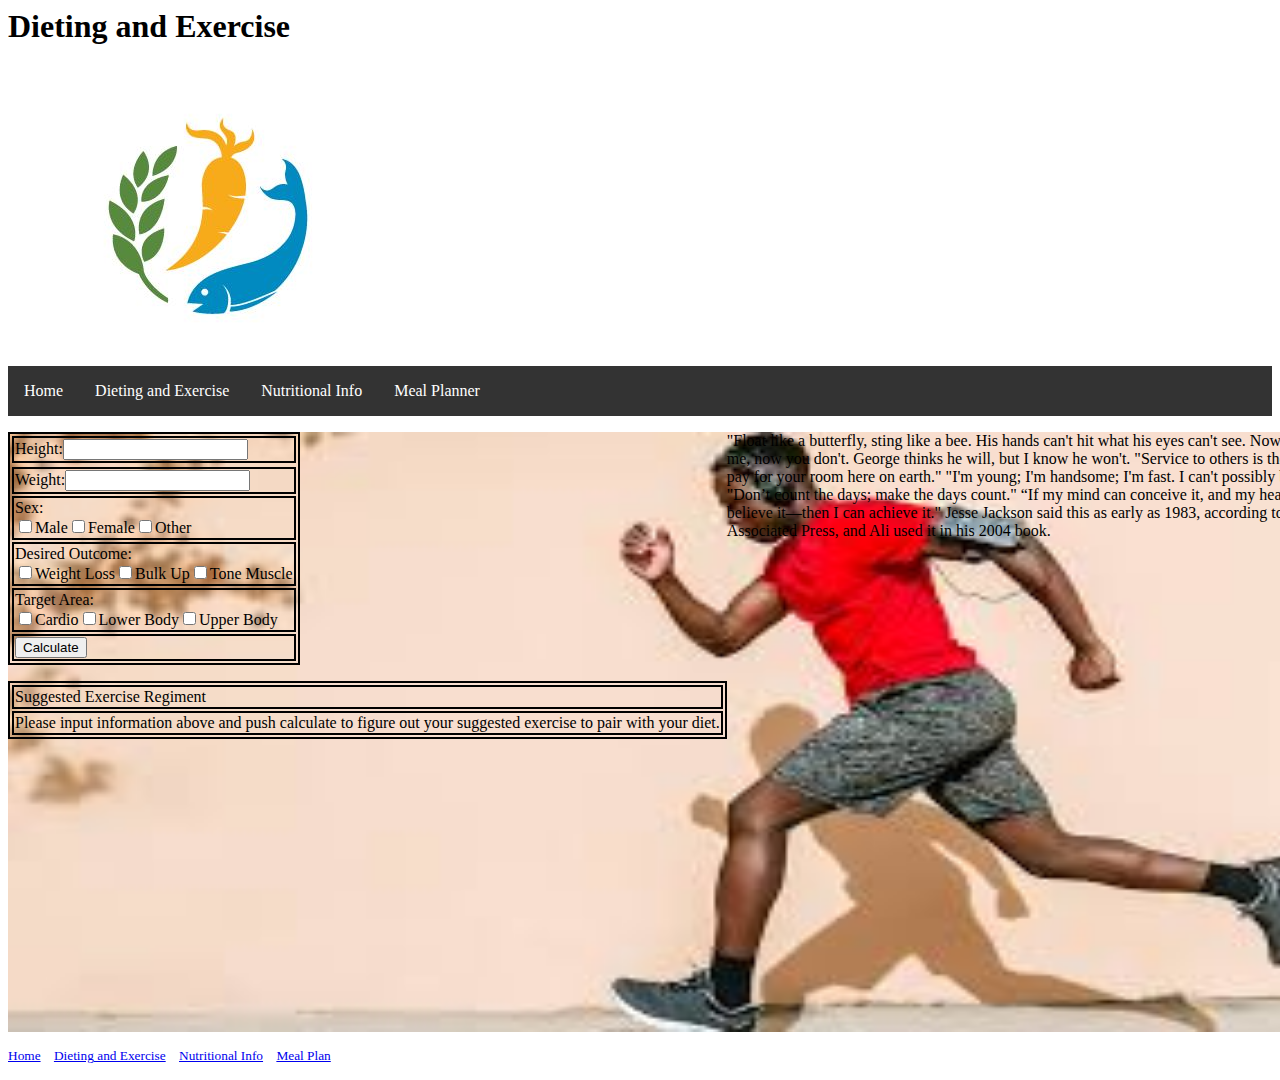
==== dietandexercise.html @ 026521e1 "Update dietandexercise.html" ====
<html>
<head>
	<title>Dieting and Exercise</title>
	<script>
	
	</script>
	<style>
		td 
		{
			border: 2px solid black;
		}
		table 
		{
			border: 2px solid black;
		}
		ul 
		{
			list-style-type: none;
			margin: 0;
			padding: 0;
			overflow: hidden;
			background-color: #333333;
		}
		
		li
		{
			float: left;
		}
		li a 
		{
			display: block;
			color: white;
			text-align: center;
			padding: 16px;
			text-decoration: none;
		}
		li a:hover 
		{
			background-color: #111111;
		}
		
		#exerciseCalculator 
		{
			float: left;
			display: block;
			padding: 20 px;
			width: 200 px;
			height: 200px;
		}
		
		#info
		{
			display: block;
			padding-left: 60 px;
			width: 200 px;
			height: 200 px;
		}
	</style>
	<header>
			<h1>Dieting and Exercise</h1>
			</header>
	<nav>
	<a href="index.html"><img src="img/logo.jpg" alt="Logo"></a>
		<ul>
			<li><a href="home.html">Home</a></li>
			<li><a href="dietandexercise.html">Dieting and Exercise</a></li>
			<li><a href="nutrition.html">Nutritional Info</a></li>
			<li><a href="meal.html">Meal Planner</a></li>
		</ul>
	</nav>
</head>
<body>

	<div style="background-image: url('img/fitness.jfif');height:600px;width:1350px;background-size:1350px 600px;">
	
	<div id="exerciseCalculator">
	
	<form name="generalInfo">
		<table>
		<tr>
			<td>Height:<input type="text" name="height" id="height"></td>
		<tr>
		</tr>
			<td>Weight:<input type="text" name="weight" id="weight"></td>
		</tr>
		<tr>
			<td>Sex:<br/><input type="checkbox" name="male" id="male" value="male">Male<input type="checkbox" name="female" id="female">Female<input type="checkbox" name="other" id="pther" value="other">Other</td>
		</tr>
		<tr>
			<td>Desired Outcome:<br/><input type="checkbox" name="wloss" id="wloss" value="wloss">Weight Loss<input type="checkbox" name="bulk" id="bulk" value="bulk">Bulk Up<input type="checkbox" name="tone" id="tone" value="tone">Tone Muscle</td>
		</tr>
		<tr>
			<td>Target Area:<br/><input type="checkbox" name="cardio" id="cardio" value="cardio">Cardio<input type="checkbox" name="legs" id="legs" value="legs">Lower Body<input type="checkbox" id="upper" name="upper" value="upper">Upper Body</td>
		</tr>
		<tr>
			<td>
			<button type="button" onclick="calculate(document.getElementById('height').value, document.getElementById('weight').value, document.getElementById('male').value,
			document.getElementById('female').value, document.getElementById('other').value, document.getElementById('wloss').value, document.getElementById('bulk').value, 
			document.getElementById('tone').value, document.getElementById('cardio').value, document.getElementById('legs').value, document.getElementById('upper').value);">Calculate</button>
			</td>
		</tr>
		</table>
	</form>
	
	<table>
	<tr>
		<td>Suggested Exercise Regiment</td>
	</tr>
	<tr>
		<td><p id="calculationResult">Please input information above and push calculate to figure out your suggested exercise to pair with your diet.</p></td>
	</tr>
	</table>
	
	</div>
	
	<div id="info">
	<p> 
	"Float like a butterfly, sting like a bee. His hands can't hit what his eyes can't see. Now you see me, now you don't. George thinks he will, but I know he won't.
	"Service to others is the rent you pay for your room here on earth."
	"I'm young; I'm handsome; I'm fast. I can't possibly be beat."
	"Don’t count the days; make the days count."
	“If my mind can conceive it, and my heart can believe it—then I can achieve it." Jesse Jackson said this as early as 1983, according to the Associated Press, and Ali used it in his 2004 book.
	</p>
	</div>
	
	</div>
			<footer><small><p id="legal">
      <a href="home.html">Home</a>&nbsp; &nbsp;
      <a href="dietandexercise.html">Dieting and Exercise</a>&nbsp; &nbsp;
      <a href="nutrition.html">Nutritional Info</a>&nbsp; &nbsp;
      <a href="meal.html">Meal Plan</a>&nbsp; &nbsp;
  
		</small></p></footer>
</body>
</html>
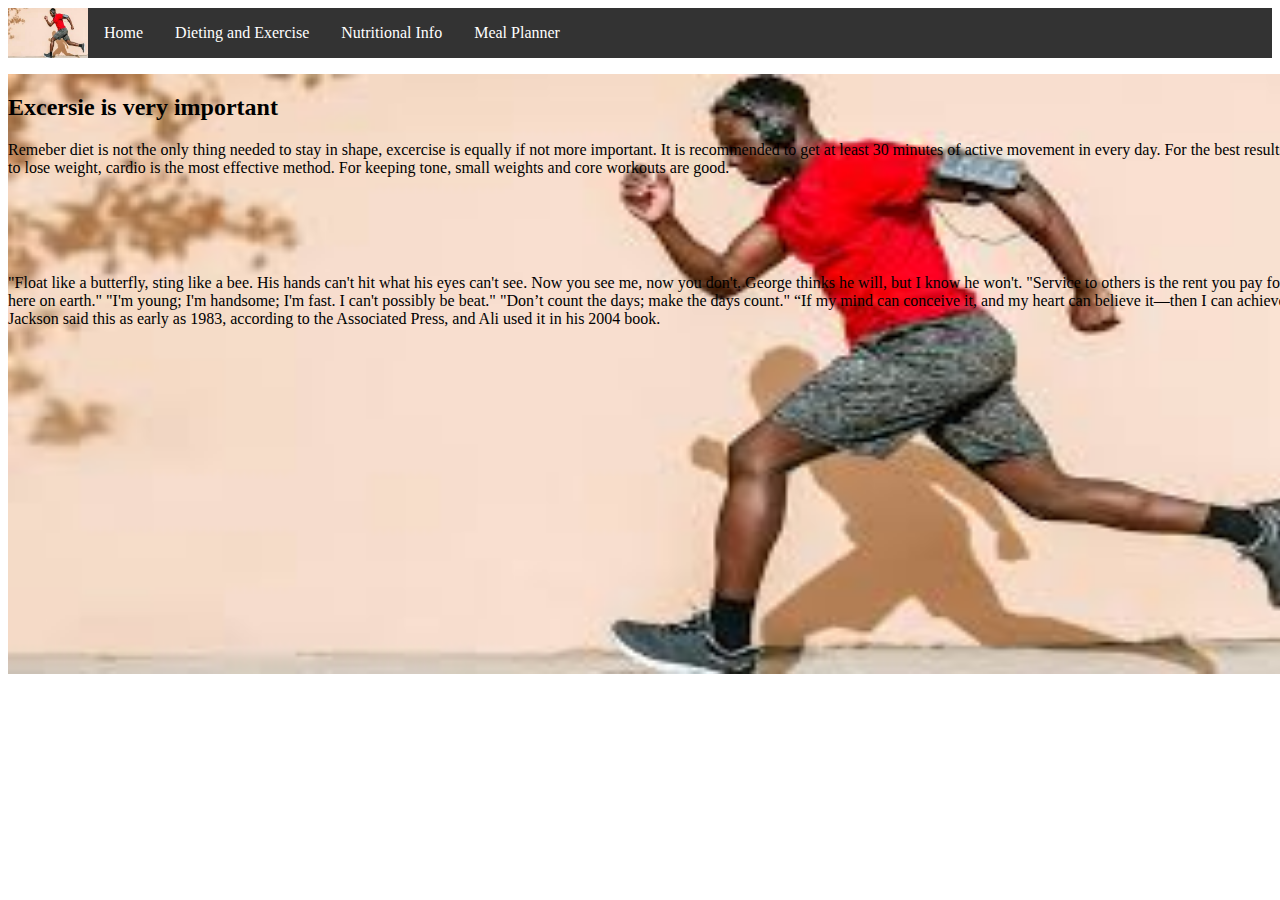
==== commit 4177dadd: "Change diet and excercise" ====
--- a/dietandexercise.html
+++ b/dietandexercise.html
@@ -22,10 +22,18 @@
 			background-color: #333333;
 		}
 		
+		img 
+		{
+			width: 80px;
+			height: 50px;
+			float: left;
+		}
+
 		li
 		{
 			float: left;
 		}
+
 		li a 
 		{
 			display: block;
@@ -34,6 +42,7 @@
 			padding: 16px;
 			text-decoration: none;
 		}
+
 		li a:hover 
 		{
 			background-color: #111111;
@@ -56,11 +65,8 @@
 			height: 200 px;
 		}
 	</style>
-	<header>
-			<h1>Dieting and Exercise</h1>
-			</header>
 	<nav>
-	<a href="index.html"><img src="img/logo.jpg" alt="Logo"></a>
+		<img src="img/fitness.jfif">
 		<ul>
 			<li><a href="home.html">Home</a></li>
 			<li><a href="dietandexercise.html">Dieting and Exercise</a></li>
@@ -70,46 +76,18 @@
 	</nav>
 </head>
 <body>
-
+	
 	<div style="background-image: url('img/fitness.jfif');height:600px;width:1350px;background-size:1350px 600px;">
 	
 	<div id="exerciseCalculator">
 	
-	<form name="generalInfo">
-		<table>
-		<tr>
-			<td>Height:<input type="text" name="height" id="height"></td>
-		<tr>
-		</tr>
-			<td>Weight:<input type="text" name="weight" id="weight"></td>
-		</tr>
-		<tr>
-			<td>Sex:<br/><input type="checkbox" name="male" id="male" value="male">Male<input type="checkbox" name="female" id="female">Female<input type="checkbox" name="other" id="pther" value="other">Other</td>
-		</tr>
-		<tr>
-			<td>Desired Outcome:<br/><input type="checkbox" name="wloss" id="wloss" value="wloss">Weight Loss<input type="checkbox" name="bulk" id="bulk" value="bulk">Bulk Up<input type="checkbox" name="tone" id="tone" value="tone">Tone Muscle</td>
-		</tr>
-		<tr>
-			<td>Target Area:<br/><input type="checkbox" name="cardio" id="cardio" value="cardio">Cardio<input type="checkbox" name="legs" id="legs" value="legs">Lower Body<input type="checkbox" id="upper" name="upper" value="upper">Upper Body</td>
-		</tr>
-		<tr>
-			<td>
-			<button type="button" onclick="calculate(document.getElementById('height').value, document.getElementById('weight').value, document.getElementById('male').value,
-			document.getElementById('female').value, document.getElementById('other').value, document.getElementById('wloss').value, document.getElementById('bulk').value, 
-			document.getElementById('tone').value, document.getElementById('cardio').value, document.getElementById('legs').value, document.getElementById('upper').value);">Calculate</button>
-			</td>
-		</tr>
-		</table>
-	</form>
+	<h2>Excersie is very important</h2>
+
+	<p>Remeber diet is not the only thing needed to stay in shape, excercise is equally if not more 
+important. It is recommended to get at least 30 minutes of active movement in every day. For the best 
+results if trying to lose weight, cardio is the most effective method. For keeping tone, small weights and 
+core workouts are good.
 	
-	<table>
-	<tr>
-		<td>Suggested Exercise Regiment</td>
-	</tr>
-	<tr>
-		<td><p id="calculationResult">Please input information above and push calculate to figure out your suggested exercise to pair with your diet.</p></td>
-	</tr>
-	</table>
 	
 	</div>
 	
@@ -124,12 +102,5 @@
 	</div>
 	
 	</div>
-			<footer><small><p id="legal">
-      <a href="home.html">Home</a>&nbsp; &nbsp;
-      <a href="dietandexercise.html">Dieting and Exercise</a>&nbsp; &nbsp;
-      <a href="nutrition.html">Nutritional Info</a>&nbsp; &nbsp;
-      <a href="meal.html">Meal Plan</a>&nbsp; &nbsp;
-  
-		</small></p></footer>
 </body>
 </html>
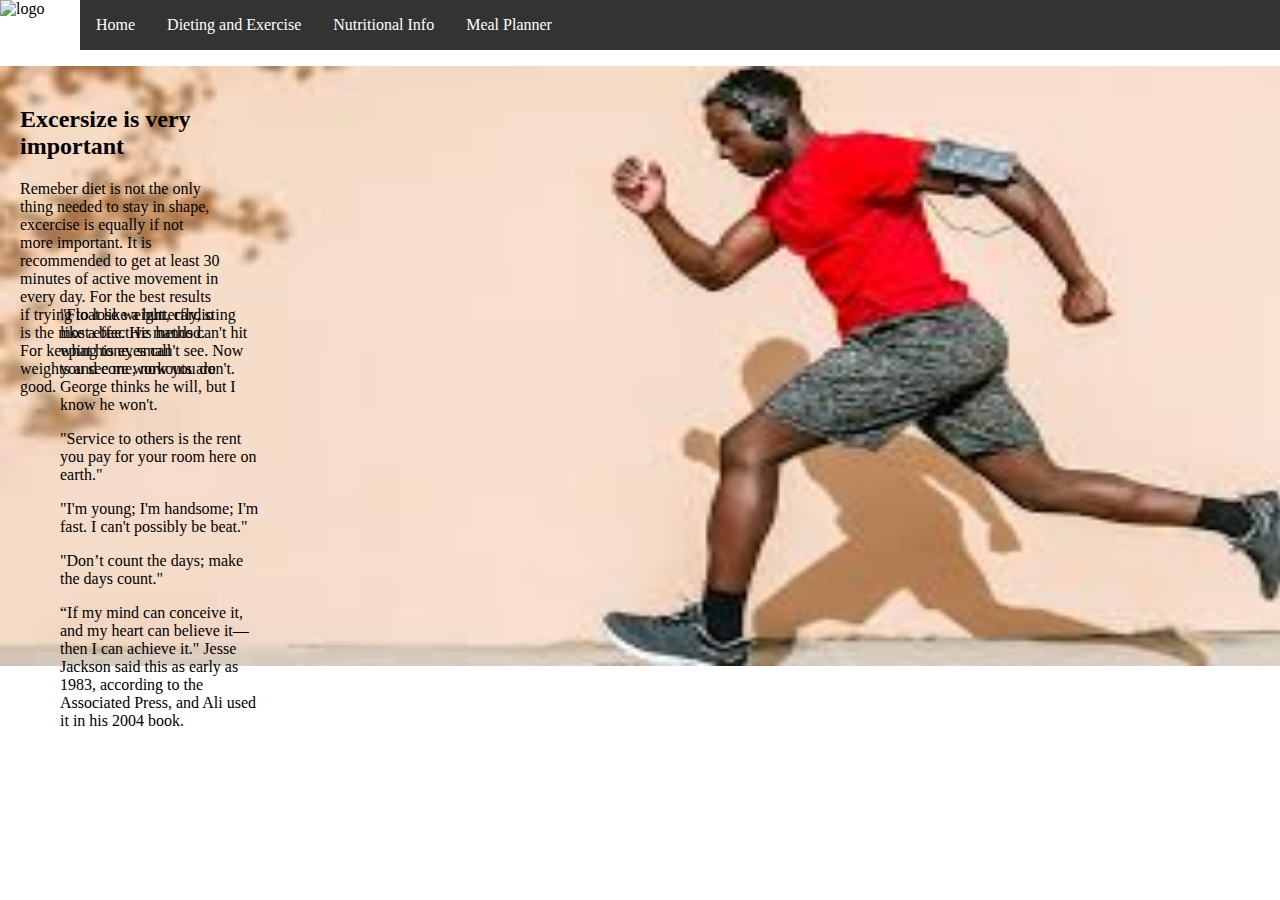
==== commit d008d423: "Clean code -- Updated" ====
--- a/dietandexercise.html
+++ b/dietandexercise.html
@@ -1,106 +1,36 @@
-<html>
-<head>
-	<title>Dieting and Exercise</title>
-	<script>
-	
-	</script>
-	<style>
-		td 
-		{
-			border: 2px solid black;
-		}
-		table 
-		{
-			border: 2px solid black;
-		}
-		ul 
-		{
-			list-style-type: none;
-			margin: 0;
-			padding: 0;
-			overflow: hidden;
-			background-color: #333333;
-		}
+<!DOCTYPE html>
+<html lang="en">
+	<head>
+		<title>Dieting and Exercise</title>
 		
-		img 
-		{
-			width: 80px;
-			height: 50px;
-			float: left;
-		}
-
-		li
-		{
-			float: left;
-		}
-
-		li a 
-		{
-			display: block;
-			color: white;
-			text-align: center;
-			padding: 16px;
-			text-decoration: none;
-		}
-
-		li a:hover 
-		{
-			background-color: #111111;
-		}
-		
-		#exerciseCalculator 
-		{
-			float: left;
-			display: block;
-			padding: 20 px;
-			width: 200 px;
-			height: 200px;
-		}
-		
-		#info
-		{
-			display: block;
-			padding-left: 60 px;
-			width: 200 px;
-			height: 200 px;
-		}
-	</style>
-	<nav>
-		<img src="img/fitness.jfif">
-		<ul>
-			<li><a href="home.html">Home</a></li>
-			<li><a href="dietandexercise.html">Dieting and Exercise</a></li>
-			<li><a href="nutrition.html">Nutritional Info</a></li>
-			<li><a href="meal.html">Meal Planner</a></li>
-		</ul>
-	</nav>
-</head>
-<body>
-	
-	<div style="background-image: url('img/fitness.jfif');height:600px;width:1350px;background-size:1350px 600px;">
-	
-	<div id="exerciseCalculator">
-	
-	<h2>Excersie is very important</h2>
-
-	<p>Remeber diet is not the only thing needed to stay in shape, excercise is equally if not more 
-important. It is recommended to get at least 30 minutes of active movement in every day. For the best 
-results if trying to lose weight, cardio is the most effective method. For keeping tone, small weights and 
-core workouts are good.
-	
-	
-	</div>
-	
-	<div id="info">
-	<p> 
-	"Float like a butterfly, sting like a bee. His hands can't hit what his eyes can't see. Now you see me, now you don't. George thinks he will, but I know he won't.
-	"Service to others is the rent you pay for your room here on earth."
-	"I'm young; I'm handsome; I'm fast. I can't possibly be beat."
-	"Don’t count the days; make the days count."
-	“If my mind can conceive it, and my heart can believe it—then I can achieve it." Jesse Jackson said this as early as 1983, according to the Associated Press, and Ali used it in his 2004 book.
-	</p>
-	</div>
-	
-	</div>
+	   <link rel="stylesheet" type="text/css" href="css/style.css">
+		<script>
+		</script>
+	</head>
+	<body style="padding: 0; margin: 0;">
+		<header style="">
+			<nav>
+				<img class="logo" src="img/logo.png" alt="logo">
+				<ul class="navList">
+					<li class="listItem"><a href="home.html">Home</a></li>
+					<li class="listItem"><a href="dietandexercise.html">Dieting and     Exercise</a></li>
+					<li class="listItem"><a href="nutrition.html">Nutritional Info</a></li>
+					<li class="listItem"><a href="meal.html">Meal Planner</a></li>
+				</ul>
+			</nav>
+		</header>
+		<div style="background-image: url('img/fitness.jfif');height:600px;width:1350px;background-size:1350px 600px;">
+			<div id="exerciseCalculator">
+				<h2>Excersize is very important</h2>
+				<p>Remeber diet is not the only thing needed to stay in shape, excercise is equally if not more important. It is recommended to get at least 30 minutes of active movement in every day. For the best results if trying to lose weight, cardio is the most effective method. For keeping tone, small weights and core workouts are good.</p>
+			</div>
+			<div id="info">
+				<p>"Float like a butterfly, sting like a bee. His hands can't hit what his eyes can't see. Now you see me, now you don't. George thinks he will, but I know he won't.</p>
+				<p>"Service to others is the rent you pay for your room here on earth."</p>
+				<p>"I'm young; I'm handsome; I'm fast. I can't possibly be beat."</p>
+				<p>"Don’t count the days; make the days count."</p>
+				<p>“If my mind can conceive it, and my heart can believe it—then I can achieve it." Jesse Jackson said this as early as 1983, according to the Associated Press, and Ali used it in his 2004 book.</p>
+			</div>
+		</div>
 </body>
 </html>
--- a/css/style.css
+++ b/css/style.css
@@ -0,0 +1,91 @@
+body {
+   padding: 0;
+   margin: 0;
+}
+
+td {
+   border: 2px solid black;
+}
+
+table {
+   border: 2px solid black;
+}
+
+.nav {
+   list-style-type: none;
+   margin: 0;
+   padding: 0;
+   overflow: hidden;
+   background-color: #333;
+}
+
+.navItem {
+   float: left;
+}
+
+.navItem a {
+   display: block;
+   color: white;
+   text-align: center;
+   padding: 16px;
+   text-decoration: none;
+}
+
+.navItem a:hover {
+   background-color: #111;
+}
+
+.img {
+   width: 80px;
+   height: 50px;
+   float: left;
+}
+
+nav {
+   width: 100%;
+}
+
+.navList {
+   list-style-type: none;
+   margin: 0;
+   padding: 0;
+   overflow: hidden;
+   background-color: #333;
+}
+
+.logo {
+   width: 80px;
+   height: 50px;
+   float: left;
+}
+
+.listItem {
+   float: left;
+}
+
+.listItem a {
+   display: block;
+   color: white;
+   text-align: center;
+   padding: 16px;
+   text-decoration: none;
+}
+
+li a:hover {
+   background-color: #111;
+}
+
+#exerciseCalculator {
+   float: left;
+   display: block;
+   padding: 20px;
+   width: 200px;
+   height: 200px;
+}
+
+#info {
+   display: block;
+   padding-left: 60px;
+   width: 200px;
+   height: 200px;
+}
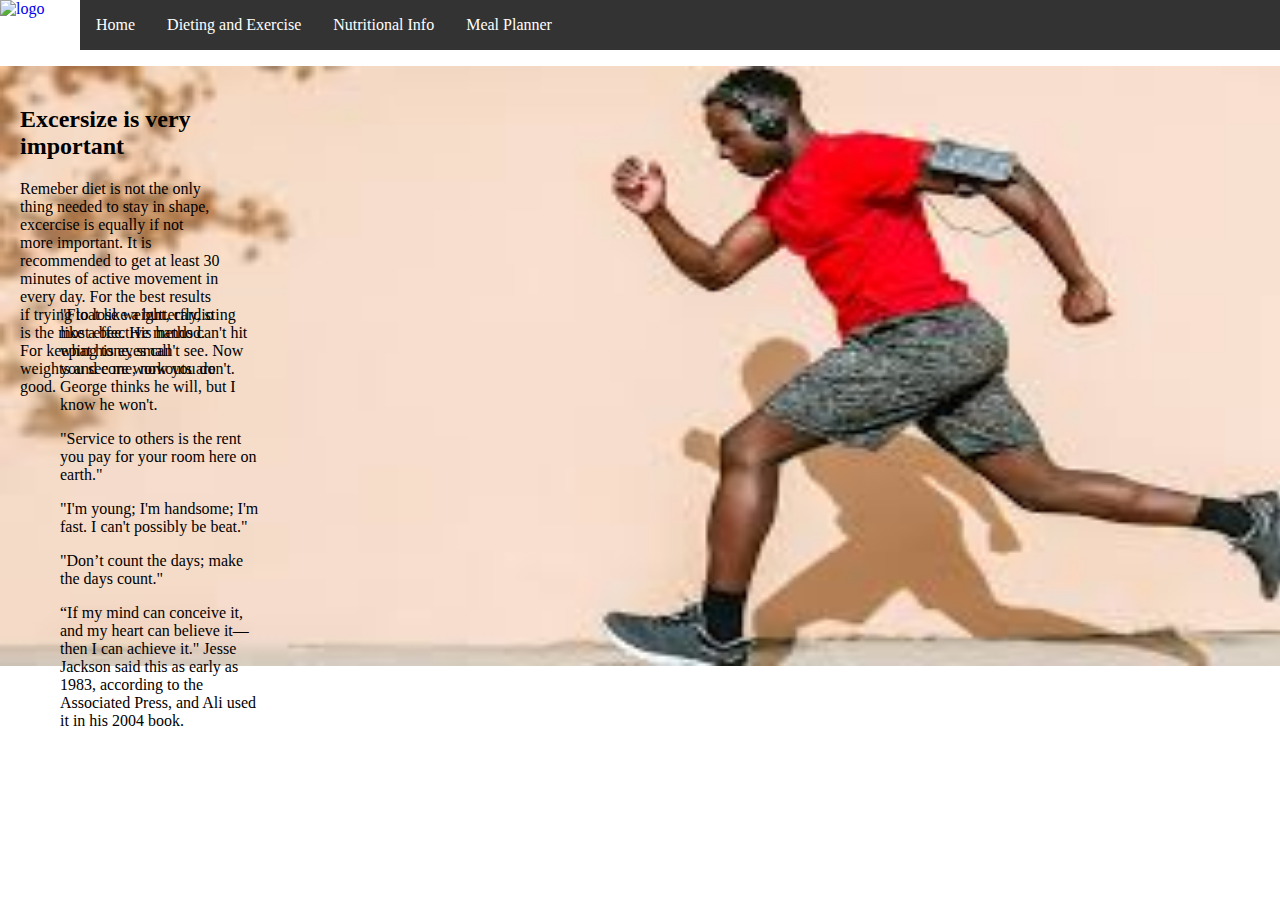
==== commit d05e2cc2: "added link to logo" ====
--- a/dietandexercise.html
+++ b/dietandexercise.html
@@ -10,7 +10,7 @@
 	<body style="padding: 0; margin: 0;">
 		<header style="">
 			<nav>
-				<img class="logo" src="img/logo.png" alt="logo">
+				<a href="home.html"><img class="logo" src="img/logo.png" alt="logo"></a>
 				<ul class="navList">
 					<li class="listItem"><a href="home.html">Home</a></li>
 					<li class="listItem"><a href="dietandexercise.html">Dieting and     Exercise</a></li>
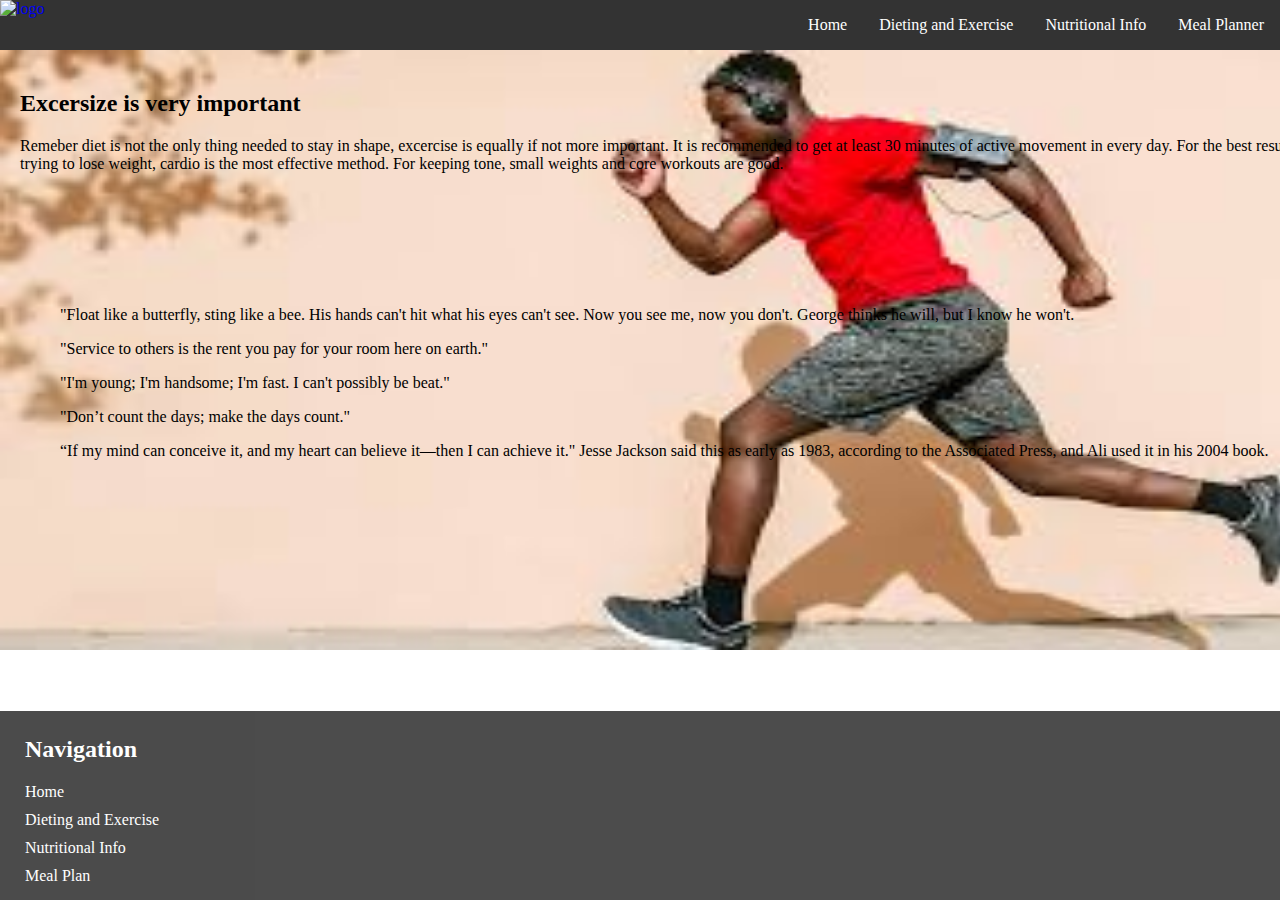
==== commit 81db8530: "added more features and cleaned up more" ====
--- a/dietandexercise.html
+++ b/dietandexercise.html
@@ -19,18 +19,31 @@
 				</ul>
 			</nav>
 		</header>
-		<div style="background-image: url('img/fitness.jfif');height:600px;width:1350px;background-size:1350px 600px;">
-			<div id="exerciseCalculator">
-				<h2>Excersize is very important</h2>
-				<p>Remeber diet is not the only thing needed to stay in shape, excercise is equally if not more important. It is recommended to get at least 30 minutes of active movement in every day. For the best results if trying to lose weight, cardio is the most effective method. For keeping tone, small weights and core workouts are good.</p>
+		<main>
+			<div style="background-image: url('img/fitness.jfif');height:600px;width:1350px;background-size:1350px 600px;">
+				<div id="exerciseCalculator">
+					<h2>Excersize is very important</h2>
+					<p>Remeber diet is not the only thing needed to stay in shape, excercise is equally if not more important. It is recommended to get at least 30 minutes of active movement in every day. For the best results if trying to lose weight, cardio is the most effective method. For keeping tone, small weights and core workouts are good.</p>
+				</div>
+				<div id="info">
+					<p>"Float like a butterfly, sting like a bee. His hands can't hit what his eyes can't see. Now you see me, now you don't. George thinks he will, but I know he won't.</p>
+					<p>"Service to others is the rent you pay for your room here on 	earth."</p>
+					<p>"I'm young; I'm handsome; I'm fast. I can't possibly be 	beat."</p>
+					<p>"Don’t count the days; make the days count."</p>
+					<p>“If my mind can conceive it, and my heart can believe it—then I can achieve it." Jesse Jackson said this as early as 1983, according to the Associated Press, and Ali used it in his 2004 book.</p>
+				</div>
 			</div>
-			<div id="info">
-				<p>"Float like a butterfly, sting like a bee. His hands can't hit what his eyes can't see. Now you see me, now you don't. George thinks he will, but I know he won't.</p>
-				<p>"Service to others is the rent you pay for your room here on earth."</p>
-				<p>"I'm young; I'm handsome; I'm fast. I can't possibly be beat."</p>
-				<p>"Don’t count the days; make the days count."</p>
-				<p>“If my mind can conceive it, and my heart can believe it—then I can achieve it." Jesse Jackson said this as early as 1983, according to the Associated Press, and Ali used it in his 2004 book.</p>
-			</div>
-		</div>
+		</main>
+		<footer>
+	      <div>
+	         <ul>
+	            <li><h2 class="footerTitle">Navigation</h2></li>
+	            <li><a class="footerItem" href="home.html">Home</a></li>
+	            <li><a class="footerItem" href="dietandexercise.html">Dieting and Exercise</a></li>
+	            <li><a class="footerItem" href="nutrition.html">Nutritional Info</a></li>
+	            <li><a class="footerItem" href="meal.html">Meal Plan</a></li>
+	         </ul>
+	      </div>
+	   </footer>
 </body>
 </html>
--- a/css/style.css
+++ b/css/style.css
@@ -1,6 +1,15 @@
+html {
+   overflow-x: hidden;
+   height: 100%;
+}
+
 body {
    padding: 0;
    margin: 0;
+   min-height: 100%;
+   display: flex;
+   flex-direction: column;
+   position: relative;
 }
 
 td {
@@ -9,6 +18,11 @@
 
 table {
    border: 2px solid black;
+}
+
+h1 {
+   margin: 0;
+   text-align: center;
 }
 
 .nav {
@@ -35,6 +49,16 @@
    background-color: #111;
 }
 
+.htmlMain {
+   overflow-y: hidden;
+}
+
+.homeHero {
+   width: 100%;
+   position: absolute;
+   z-index: -1;
+}
+
 .img {
    width: 80px;
    height: 50px;
@@ -43,6 +67,7 @@
 
 nav {
    width: 100%;
+   background-color: #333;
 }
 
 .navList {
@@ -50,7 +75,8 @@
    margin: 0;
    padding: 0;
    overflow: hidden;
-   background-color: #333;
+   display: flex;
+   justify-content: end;
 }
 
 .logo {
@@ -75,17 +101,53 @@
    background-color: #111;
 }
 
+.table {
+   justify-content: center;
+   display: flex;
+   margin-bottom: 200px;
+}
+
 #exerciseCalculator {
-   float: left;
-   display: block;
    padding: 20px;
-   width: 200px;
    height: 200px;
 }
 
 #info {
-   display: block;
    padding-left: 60px;
-   width: 200px;
    height: 200px;
 }
+
+footer {
+   position: absolute;
+   display: flex;
+   bottom: 0;
+   width: 100%;
+}
+
+footer div {
+   opacity: .7;
+   background-color: black;
+   width: 100%;
+}
+
+footer ul {
+   display: flex;
+   flex-direction: column;
+   padding: 0;
+   margin: 10px 20px;
+}
+
+.footerTitle {
+   margin: 10px 0;
+   color: white;
+}
+
+footer li {
+   padding: 5px;
+   list-style: none;
+}
+
+footer a {
+   text-decoration: none;
+   color: white;
+}
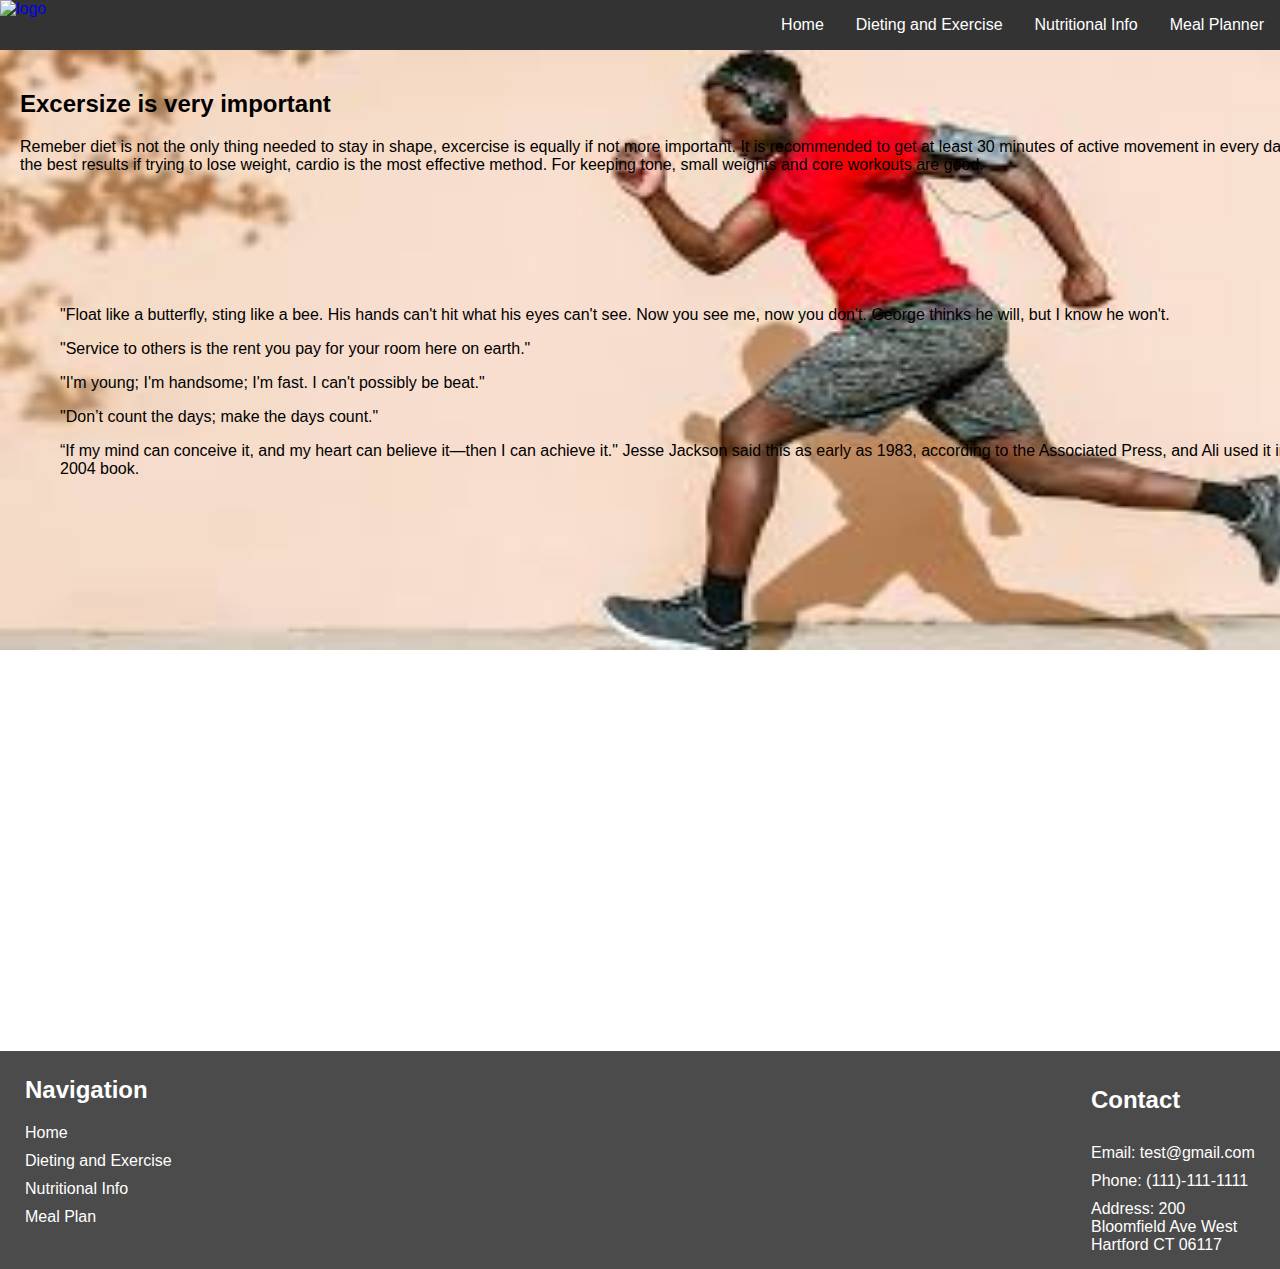
==== commit 197f4806: "Few more details" ====
--- a/dietandexercise.html
+++ b/dietandexercise.html
@@ -1,11 +1,8 @@
 <!DOCTYPE html>
-<html lang="en">
+<html>
 	<head>
 		<title>Dieting and Exercise</title>
-		
 	   <link rel="stylesheet" type="text/css" href="css/style.css">
-		<script>
-		</script>
 	</head>
 	<body style="padding: 0; margin: 0;">
 		<header style="">
@@ -35,15 +32,23 @@
 			</div>
 		</main>
 		<footer>
-	      <div>
+	      <div class="footerDiv1">
 	         <ul>
 	            <li><h2 class="footerTitle">Navigation</h2></li>
-	            <li><a class="footerItem" href="home.html">Home</a></li>
-	            <li><a class="footerItem" href="dietandexercise.html">Dieting and Exercise</a></li>
-	            <li><a class="footerItem" href="nutrition.html">Nutritional Info</a></li>
-	            <li><a class="footerItem" href="meal.html">Meal Plan</a></li>
+	            <li class="footerItem"><a href="home.html">Home</a></li>
+	            <li class="footerItem"><a href="dietandexercise.html">Dieting and Exercise</a></li>
+	            <li class="footerItem"><a href="nutrition.html">Nutritional Info</a></li>
+	            <li class="footerItem"><a href="meal.html">Meal Plan</a></li>
 	         </ul>
 	      </div>
-	   </footer>
-</body>
+	      <div class="footerDiv2">
+	         <ul>
+					<li class="footerTitle footerTitle1"><h2>Contact</h2></li>
+					<li class="footerItem"><a href="#">Email: test@gmail.com</a></li>
+					<li class="footerItem"><a href="#">Phone: (111)-111-1111</a></li>
+					<li class="footerItem"><a href="#">Address: 200 Bloomfield Ave West Hartford CT 06117</a></li>
+				</ul>
+			</div>
+		</footer>
+	</body>
 </html>
--- a/css/style.css
+++ b/css/style.css
@@ -10,6 +10,7 @@
    display: flex;
    flex-direction: column;
    position: relative;
+   font-family: 'Helvetica Neue', Arial, sans-serif;
 }
 
 td {
@@ -20,11 +21,6 @@
    border: 2px solid black;
 }
 
-h1 {
-   margin: 0;
-   text-align: center;
-}
-
 .nav {
    list-style-type: none;
    margin: 0;
@@ -49,12 +45,89 @@
    background-color: #111;
 }
 
-.htmlMain {
-   overflow-y: hidden;
-}
-
 .homeHero {
    width: 100%;
+   position: absolute;
+   z-index: -1;
+}
+
+.homeButtonDiv {
+   display: flex;
+   flex-direction: row;
+   justify-content: space-evenly;
+   text-align: center;
+   margin-top: 150px;
+}
+
+.homeh1,
+.homeh2 {
+   margin: 0;
+   padding: 20px 0 0;
+   text-align: center;
+}
+
+.homeh1 {
+   padding-top: 20px;
+   padding-bottom: 10px;
+}
+
+.homeButtonDiv1,
+.homeButtonDiv2 {
+   background-color: white;
+   padding: 5px 15px 20px;
+   border-radius: 7px;
+   display: flex;
+   flex-direction: column;
+}
+
+.homeButtonDiv1 a,
+.homeButtonDiv2 a {
+   background-color: white;
+   color: black;
+   border-radius: 7px;
+   display: flex;
+   flex-direction: column;
+   padding: 13px 28px;
+   text-align: center;
+   text-decoration: none;
+   font-size: 16px;
+   margin: 15px 20px;
+   transition-duration: .4s;
+   border: 2px solid #555;
+}
+
+.homeButtonDiv1 a:hover,
+.homeButtonDiv2 a:hover {
+   background-color: #555;
+   color: white;
+}
+
+.homeImgButton {
+   align-self: center;
+   width: 370px;
+   padding: 5px 20px 20px;
+}
+
+.factsList {
+   display: flex;
+   justify-content: center;
+   margin-bottom: 60px;
+   font-size: 16px;
+   font-weight: 600;
+   text-align: center;
+   list-style: none;
+}
+
+.factsList li {
+   margin: 0 20px;
+   text-transform: uppercase;
+}
+
+.factsDiv {
+   background-color: #ffffffc4;
+   margin: 0 390px 0 400px;
+   border-radius: 15px;
+   padding-bottom: 720px;
    position: absolute;
    z-index: -1;
 }
@@ -120,7 +193,7 @@
 footer {
    position: absolute;
    display: flex;
-   bottom: 0;
+   bottom: -41vh;
    width: 100%;
 }
 
@@ -151,3 +224,15 @@
    text-decoration: none;
    color: white;
 }
+
+.footer1 {
+   bottom: 0;
+}
+
+.footerTitle1 {
+   margin: 0;
+}
+
+.footerDiv1 {
+   width: 498%;
+}
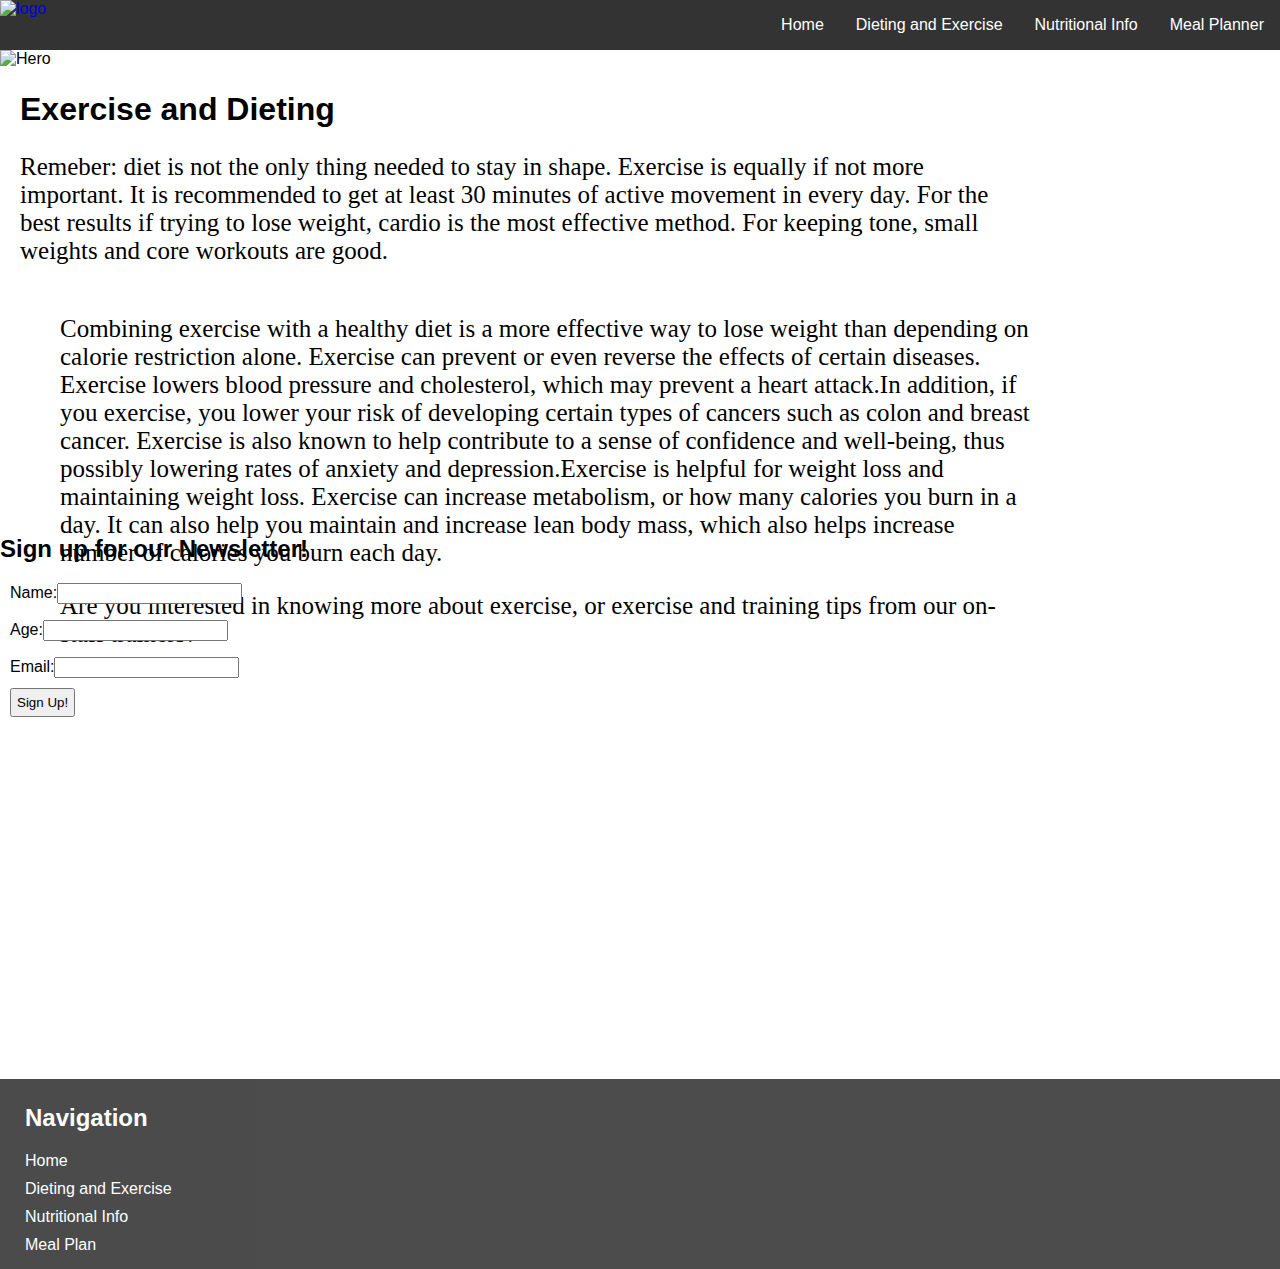
==== commit abbe0c17: "updated dietandexercise" ====
--- a/dietandexercise.html
+++ b/dietandexercise.html
@@ -1,8 +1,11 @@
 <!DOCTYPE html>
-<html>
+<html lang="en">
 	<head>
 		<title>Dieting and Exercise</title>
+		
 	   <link rel="stylesheet" type="text/css" href="css/style.css">
+		<script>
+		</script>
 	</head>
 	<body style="padding: 0; margin: 0;">
 		<header style="">
@@ -17,38 +20,37 @@
 			</nav>
 		</header>
 		<main>
-			<div style="background-image: url('img/fitness.jfif');height:600px;width:1350px;background-size:1350px 600px;">
-				<div id="exerciseCalculator">
-					<h2>Excersize is very important</h2>
-					<p>Remeber diet is not the only thing needed to stay in shape, excercise is equally if not more important. It is recommended to get at least 30 minutes of active movement in every day. For the best results if trying to lose weight, cardio is the most effective method. For keeping tone, small weights and core workouts are good.</p>
-				</div>
-				<div id="info">
-					<p>"Float like a butterfly, sting like a bee. His hands can't hit what his eyes can't see. Now you see me, now you don't. George thinks he will, but I know he won't.</p>
-					<p>"Service to others is the rent you pay for your room here on 	earth."</p>
-					<p>"I'm young; I'm handsome; I'm fast. I can't possibly be 	beat."</p>
-					<p>"Don’t count the days; make the days count."</p>
-					<p>“If my mind can conceive it, and my heart can believe it—then I can achieve it." Jesse Jackson said this as early as 1983, according to the Associated Press, and Ali used it in his 2004 book.</p>
-				</div>
+			<img src="img/hero.jpg" alt="Hero" style="width: 100%; position: absolute; z-index: -1;">
+			<div id="exerciseCalculator">
+				<h1>Exercise and Dieting</h1>
+				<p style="max-width: 80%; font-size: 25px; font-family: Times;">Remeber: diet is not the only thing needed to stay in shape. Exercise is equally if not more important. It is recommended to get at least 30 minutes of active movement in every day. For the best results if trying to lose weight, cardio is the most effective method. For keeping tone, small weights and core workouts are good.</p>
+			</div>
+			<div id="info">
+				<p style="max-width: 80%; font-size: 25px; font-family: Times;">Combining exercise with a healthy diet is a more effective way to lose weight than depending on calorie restriction alone. Exercise can prevent or even reverse the effects of certain diseases. Exercise lowers blood pressure and cholesterol, which may prevent a heart attack.In addition, if you exercise, you lower your risk of developing certain types of cancers such as colon and breast cancer. Exercise is also known to help contribute to a sense of confidence and well-being, thus possibly lowering rates of anxiety and depression.Exercise is helpful for weight loss and maintaining weight loss. Exercise can increase metabolism, or how many calories you burn in a day. It can also help you maintain and increase lean body mass, which also helps increase number of calories you burn each day.</p>
+				<p style="max-width: 80%; font-size: 25px; font-family: Times;">Are you interested in knowing more about exercise, or exercise and training tips from our on-staff trainers?
+			</div>
+			<div id="formDiv">
+				<h2>Sign up for our Newsletter!</h2>
+				<form id="newsletterSignup">
+					<div style="margin: 10px;">
+						<p>Name:<input type="text" id="newsletterName">
+						<p>Age:<input type="number" id="newsletterAge">
+						<p>Email:<input type="text" id="newsletterEmail"><br>
+						<button type="button" onclick="checkEmail()" style="padding: 5px; margin-top: 10px;">Sign Up!</button>
+					</div>
+				</form>
 			</div>
 		</main>
 		<footer>
-	      <div class="footerDiv1">
+	      <div>
 	         <ul>
 	            <li><h2 class="footerTitle">Navigation</h2></li>
-	            <li class="footerItem"><a href="home.html">Home</a></li>
-	            <li class="footerItem"><a href="dietandexercise.html">Dieting and Exercise</a></li>
-	            <li class="footerItem"><a href="nutrition.html">Nutritional Info</a></li>
-	            <li class="footerItem"><a href="meal.html">Meal Plan</a></li>
+	            <li><a class="footerItem" href="home.html">Home</a></li>
+	            <li><a class="footerItem" href="dietandexercise.html">Dieting and Exercise</a></li>
+	            <li><a class="footerItem" href="nutrition.html">Nutritional Info</a></li>
+	            <li><a class="footerItem" href="meal.html">Meal Plan</a></li>
 	         </ul>
 	      </div>
-	      <div class="footerDiv2">
-	         <ul>
-					<li class="footerTitle footerTitle1"><h2>Contact</h2></li>
-					<li class="footerItem"><a href="#">Email: test@gmail.com</a></li>
-					<li class="footerItem"><a href="#">Phone: (111)-111-1111</a></li>
-					<li class="footerItem"><a href="#">Address: 200 Bloomfield Ave West Hartford CT 06117</a></li>
-				</ul>
-			</div>
-		</footer>
-	</body>
+	   </footer>
+</body>
 </html>
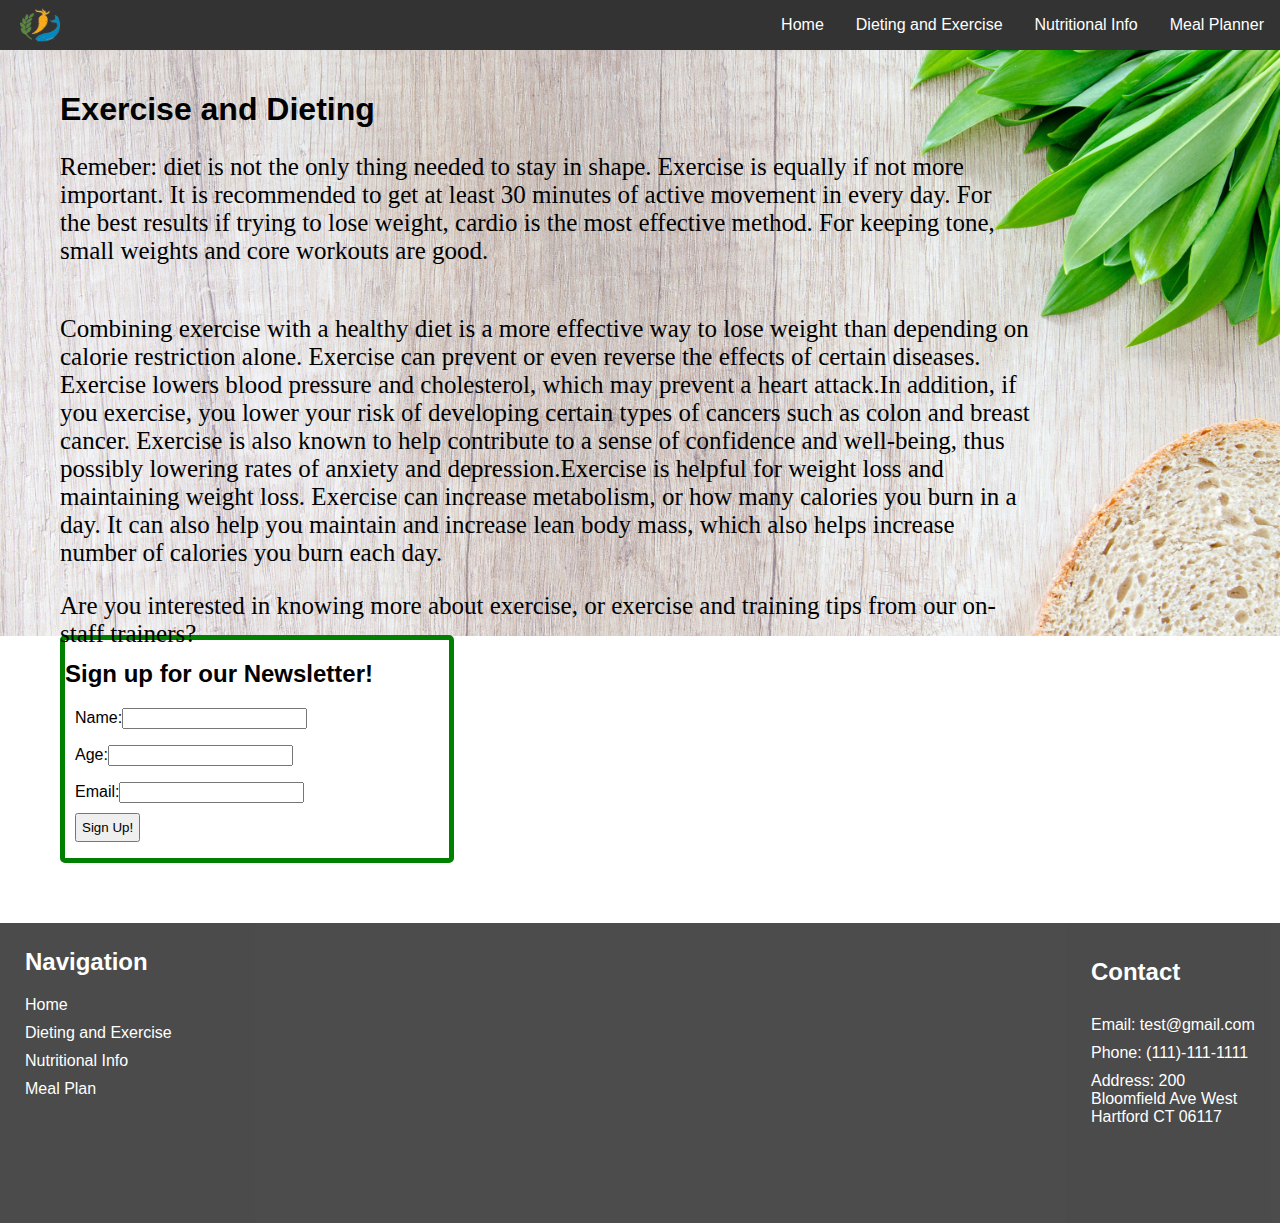
==== commit a33b72ca: "Merge pull request #2 from jgoldenbe/WORK-IN-PROGRESS" ====
--- a/dietandexercise.html
+++ b/dietandexercise.html
@@ -2,13 +2,43 @@
 <html lang="en">
 	<head>
 		<title>Dieting and Exercise</title>
-		
+
 	   <link rel="stylesheet" type="text/css" href="css/style.css">
 		<script>
+		function validate()
+		{
+			if (/^[0-9]+$/.test(newsletterSignup.newsletterAge.value))
+			{
+				if (/^[A-Za-z\s]+$/.test(newsletterSignup.newsletterName.value))
+				{
+					if (/^\w+([\.-]?\w+)*@\w+([\.-]?\w+)*(\.\w{2,3})+$/.test(newsletterSignup.newsletterEmail.value))
+					{
+						alert("Hi " + newsletterSignup.newsletterName.value + " age " + newsletterSignup.newsletterAge.value + "! Your email: " + newsletterSignup.newsletterEmail.value + " has been added to our mailing list!");
+						newsletterSignup.reset();
+						return true;
+					}
+					else
+					{
+						alert("That email address is invalid! Please re-enter.");
+						return false;
+					}
+				}
+				else
+				{
+						alert("That name is invalid! Please re-enter.");
+						return false;
+				}
+			}
+			else
+			{
+				alert("That age is invalid! Please re-enter.");
+				return false;
+			}
+		}
 		</script>
 	</head>
-	<body style="padding: 0; margin: 0;">
-		<header style="">
+	<body>
+		<header>
 			<nav>
 				<a href="home.html"><img class="logo" src="img/logo.png" alt="logo"></a>
 				<ul class="navList">
@@ -20,7 +50,7 @@
 			</nav>
 		</header>
 		<main>
-			<img src="img/hero.jpg" alt="Hero" style="width: 100%; position: absolute; z-index: -1;">
+			<img src="img/hero1.jpg" alt="Hero" style="width: 100%; position: absolute; z-index: -1;">
 			<div id="exerciseCalculator">
 				<h1>Exercise and Dieting</h1>
 				<p style="max-width: 80%; font-size: 25px; font-family: Times;">Remeber: diet is not the only thing needed to stay in shape. Exercise is equally if not more important. It is recommended to get at least 30 minutes of active movement in every day. For the best results if trying to lose weight, cardio is the most effective method. For keeping tone, small weights and core workouts are good.</p>
@@ -36,21 +66,29 @@
 						<p>Name:<input type="text" id="newsletterName">
 						<p>Age:<input type="number" id="newsletterAge">
 						<p>Email:<input type="text" id="newsletterEmail"><br>
-						<button type="button" onclick="checkEmail()" style="padding: 5px; margin-top: 10px;">Sign Up!</button>
+						<button type="button" onclick="validate()" style="padding: 5px; margin-top: 10px;">Sign Up!</button>
 					</div>
 				</form>
 			</div>
 		</main>
-		<footer>
-	      <div>
-	         <ul>
-	            <li><h2 class="footerTitle">Navigation</h2></li>
-	            <li><a class="footerItem" href="home.html">Home</a></li>
-	            <li><a class="footerItem" href="dietandexercise.html">Dieting and Exercise</a></li>
-	            <li><a class="footerItem" href="nutrition.html">Nutritional Info</a></li>
-	            <li><a class="footerItem" href="meal.html">Meal Plan</a></li>
-	         </ul>
-	      </div>
-	   </footer>
+		<footer class="footer1">
+       <div class="footerDiv1">
+          <ul>
+             <li><h2 class="footerTitle">Navigation</h2></li>
+             <li class="footerItem"><a href="home.html">Home</a></li>
+             <li class="footerItem"><a href="dietandexercise.html">Dieting and Exercise</a></li>
+             <li class="footerItem"><a href="nutrition.html">Nutritional Info</a></li>
+             <li class="footerItem"><a href="meal.html">Meal Plan</a></li>
+          </ul>
+       </div>
+       <div class="footerDiv2">
+          <ul>
+             <li class="footerTitle footerTitle1"><h2>Contact</h2></li>
+             <li class="footerItem"><a href="#">Email: test@gmail.com</a></li>
+             <li class="footerItem"><a href="#">Phone: (111)-111-1111</a></li>
+             <li class="footerItem"><a href="#">Address: 200 Bloomfield Ave West Hartford CT 06117</a></li>
+          </ul>
+       </div>
+    </footer>
 </body>
 </html>
--- a/css/style.css
+++ b/css/style.css
@@ -1,238 +1,248 @@
 html {
-   overflow-x: hidden;
-   height: 100%;
+  overflow-x: hidden;
+  height: 100%;
 }
 
 body {
-   padding: 0;
-   margin: 0;
-   min-height: 100%;
-   display: flex;
-   flex-direction: column;
-   position: relative;
-   font-family: 'Helvetica Neue', Arial, sans-serif;
-}
-
-td {
-   border: 2px solid black;
-}
-
-table {
-   border: 2px solid black;
+  padding: 0;
+  margin: 0 0 100px;
+  min-height: 100%;
+  display: flex;
+  flex-direction: column;
+  position: relative;
+  font-family: "Helvetica Neue", Arial, sans-serif;
+}
+
+table, td, tr {
+  border: 1px solid black;
+  padding: 3px;
+  background-color: #ddeeff;
 }
 
 .nav {
-   list-style-type: none;
-   margin: 0;
-   padding: 0;
-   overflow: hidden;
-   background-color: #333;
+  list-style-type: none;
+  margin: 0;
+  padding: 0;
+  overflow: hidden;
+  background-color: #333;
 }
 
 .navItem {
-   float: left;
+  float: left;
 }
 
 .navItem a {
-   display: block;
-   color: white;
-   text-align: center;
-   padding: 16px;
-   text-decoration: none;
+  display: block;
+  color: white;
+  text-align: center;
+  padding: 16px;
+  text-decoration: none;
 }
 
 .navItem a:hover {
-   background-color: #111;
+  background-color: #111;
 }
 
 .homeHero {
-   width: 100%;
-   position: absolute;
-   z-index: -1;
+  width: 100%;
+  position: absolute;
+  z-index: -1;
 }
 
 .homeButtonDiv {
-   display: flex;
-   flex-direction: row;
-   justify-content: space-evenly;
-   text-align: center;
-   margin-top: 150px;
+  display: flex;
+  flex-direction: row;
+  justify-content: space-evenly;
+  -ms-text-align: center;
+  text-align: center;
+  margin-top: 150px;
 }
 
 .homeh1,
 .homeh2 {
-   margin: 0;
-   padding: 20px 0 0;
-   text-align: center;
+  margin: 0;
+  padding: 20px 0 0;
+  text-align: center;
 }
 
 .homeh1 {
-   padding-top: 20px;
-   padding-bottom: 10px;
+  padding-top: 20px;
+  padding-bottom: 10px;
 }
 
 .homeButtonDiv1,
 .homeButtonDiv2 {
-   background-color: white;
-   padding: 5px 15px 20px;
-   border-radius: 7px;
-   display: flex;
-   flex-direction: column;
+  background-color: white;
+  padding: 5px 15px 20px;
+  border-radius: 7px;
+  display: flex;
+  flex-direction: column;
 }
 
 .homeButtonDiv1 a,
 .homeButtonDiv2 a {
-   background-color: white;
-   color: black;
-   border-radius: 7px;
-   display: flex;
-   flex-direction: column;
-   padding: 13px 28px;
-   text-align: center;
-   text-decoration: none;
-   font-size: 16px;
-   margin: 15px 20px;
-   transition-duration: .4s;
-   border: 2px solid #555;
+  background-color: #c8c8c8;
+  text-decoration: none;
+  border-radius: 7px;
+  display: flex;
+  flex-direction: column;
+  color: white;
+  padding: 13px 28px;
+  text-align: center;
+  font-size: 16px;
+  margin: 15px 20px;
+  transition-duration: 0.4s;
+  border: 2px solid #555;
 }
 
 .homeButtonDiv1 a:hover,
 .homeButtonDiv2 a:hover {
-   background-color: #555;
-   color: white;
+  background-color: #555;
+  color: white;
 }
 
 .homeImgButton {
-   align-self: center;
-   width: 370px;
-   padding: 5px 20px 20px;
+  align-self: center;
+  width: 370px;
+  padding: 5px 20px 20px;
 }
 
 .factsList {
-   display: flex;
-   justify-content: center;
-   margin-bottom: 60px;
-   font-size: 16px;
-   font-weight: 600;
-   text-align: center;
-   list-style: none;
+  display: flex;
+  justify-content: center;
+  margin-bottom: 60px;
+  font-size: 16px;
+  font-weight: 600;
+  text-align: center;
+  list-style: none;
 }
 
 .factsList li {
-   margin: 0 20px;
-   text-transform: uppercase;
+  margin: 0 20px;
+  text-transform: uppercase;
 }
 
 .factsDiv {
-   background-color: #ffffffc4;
-   margin: 0 390px 0 400px;
-   border-radius: 15px;
-   padding-bottom: 720px;
-   position: absolute;
-   z-index: -1;
+  background-color: #ffffffc4;
+  margin: 0 390px 0 400px;
+  border-radius: 15px;
+  padding-bottom: 1000px;
+  position: absolute;
+  z-index: -1;
 }
 
 .img {
-   width: 80px;
-   height: 50px;
-   float: left;
+  width: 80px;
+  height: 50px;
+  float: left;
 }
 
 nav {
-   width: 100%;
-   background-color: #333;
+  width: 100%;
+  background-color: #333;
 }
 
 .navList {
-   list-style-type: none;
-   margin: 0;
-   padding: 0;
-   overflow: hidden;
-   display: flex;
-   justify-content: end;
+  list-style-type: none;
+  margin: 0;
+  padding: 0;
+  overflow: hidden;
+  display: flex;
+  justify-content: end;
 }
 
 .logo {
-   width: 80px;
-   height: 50px;
-   float: left;
+  width: 80px;
+  height: 50px;
+  float: left;
 }
 
 .listItem {
-   float: left;
+  float: left;
 }
 
 .listItem a {
-   display: block;
-   color: white;
-   text-align: center;
-   padding: 16px;
-   text-decoration: none;
+  display: block;
+  color: white;
+  text-align: center;
+  padding: 16px;
+  text-decoration: none;
 }
 
 li a:hover {
-   background-color: #111;
+  background-color: #111;
 }
 
 .table {
-   justify-content: center;
-   display: flex;
-   margin-bottom: 200px;
+  justify-content: center;
+  display: flex;
+  margin-bottom: 200px;
 }
 
 #exerciseCalculator {
-   padding: 20px;
-   height: 200px;
+  padding: 20px;
+  height: 200px;
+  padding-left: 60px;
 }
 
 #info {
-   padding-left: 60px;
-   height: 200px;
+  padding-left: 60px;
+  height: 200px;
 }
 
 footer {
-   position: absolute;
-   display: flex;
-   bottom: -41vh;
-   width: 100%;
+  position: absolute;
+  display: flex;
+  width: 100%;
+  height: 300px;
+  margin-bottom: -300px;
+  bottom: -135px;
 }
 
 footer div {
-   opacity: .7;
-   background-color: black;
-   width: 100%;
+  opacity: 0.7;
+  background-color: black;
+  width: 100%;
 }
 
 footer ul {
-   display: flex;
-   flex-direction: column;
-   padding: 0;
-   margin: 10px 20px;
+  display: flex;
+  flex-direction: column;
+  padding: 0;
+  margin: 10px 20px;
 }
 
 .footerTitle {
-   margin: 10px 0;
-   color: white;
+  margin: 10px 0;
+  color: white;
 }
 
 footer li {
-   padding: 5px;
-   list-style: none;
+  padding: 5px;
+  list-style: none;
 }
 
 footer a {
-   text-decoration: none;
-   color: white;
+  text-decoration: none;
+  color: white;
 }
 
 .footer1 {
-   bottom: 0;
+  bottom: 0;
 }
 
 .footerTitle1 {
-   margin: 0;
+  margin: 0;
 }
 
 .footerDiv1 {
-   width: 498%;
-}
+  width: 498%;
+}
+
+#formDiv {
+  margin: 120px 60px 60px;
+  width: 30%;
+  float: left;
+  border: 5px green solid;
+  border-radius: 5px;
+}
